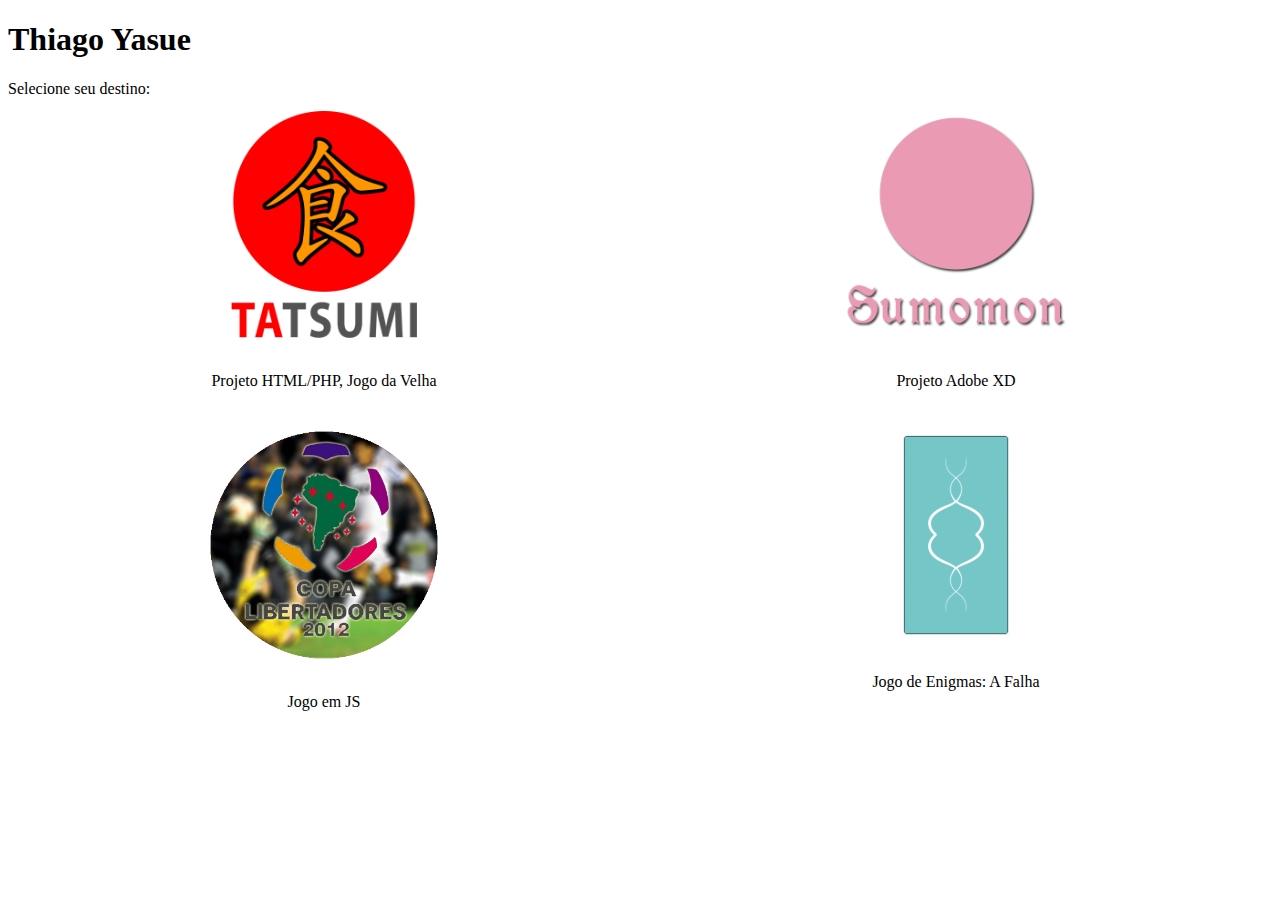
==== index.html @ 3a0f35f0 "First Commit :)" ====
<!DOCTYPE html>
<html>

<head>
    <meta charset="utf-8">
    <title>
        Projetos
    </title>
    
    <link rel="stylesheet" type="text/css" href="css/projectxd.css">
</head>

<body>
    <h1>Thiago Yasue</h1>
    Selecione seu destino:
    <br>
    
    <div>
        <div id="coluna1">
            <a href="index_site.php" id="img2"><img src="img/tatsumi_logo_full.png"></a>
            <br>
            <p>Projeto HTML/PHP, Jogo da Velha</p>
        </div>
        <div id="coluna2">
            <a href="https://xd.adobe.com/view/9460d44c-567a-44d7-8e24-b89ea97399ad-c133/?fullscreen" id="img2"><img src="img/daemon/logo.png"></a>
            <br>
            <p>Projeto Adobe XD</p>
        </div>
        

    </div>
    <div>
        <div id="coluna1">
            <a href="game.html" id="img2"><img src="img/logo_js.png"></a>
            <br>
            <p>Jogo em JS</p>
        </div>
        <div id="coluna2">
            <a href="subindex.html" id="img3"><img src="img/img-indicios/back-card.png"></a>
            <br>
            <p>Jogo de Enigmas: A Falha</p>
        </div>
    
</div>
    



</body>

</html>
---- css/projectxd.css ----
img{
    display: block;
    margin-left: auto;
    margin-right: auto;
    width: 75%;
}


#img2{
    display: block;
    margin-left: auto;
    margin-right: auto;
    width: 50%;
}

#img3{
    display: block;
    margin-left: auto;
    margin-right: auto;
    width: 25%;
}

p {
    text-align: center;
}

#coluna1, #coluna2{
    width: 48%;
    float: left;
    margin: 1%;
}
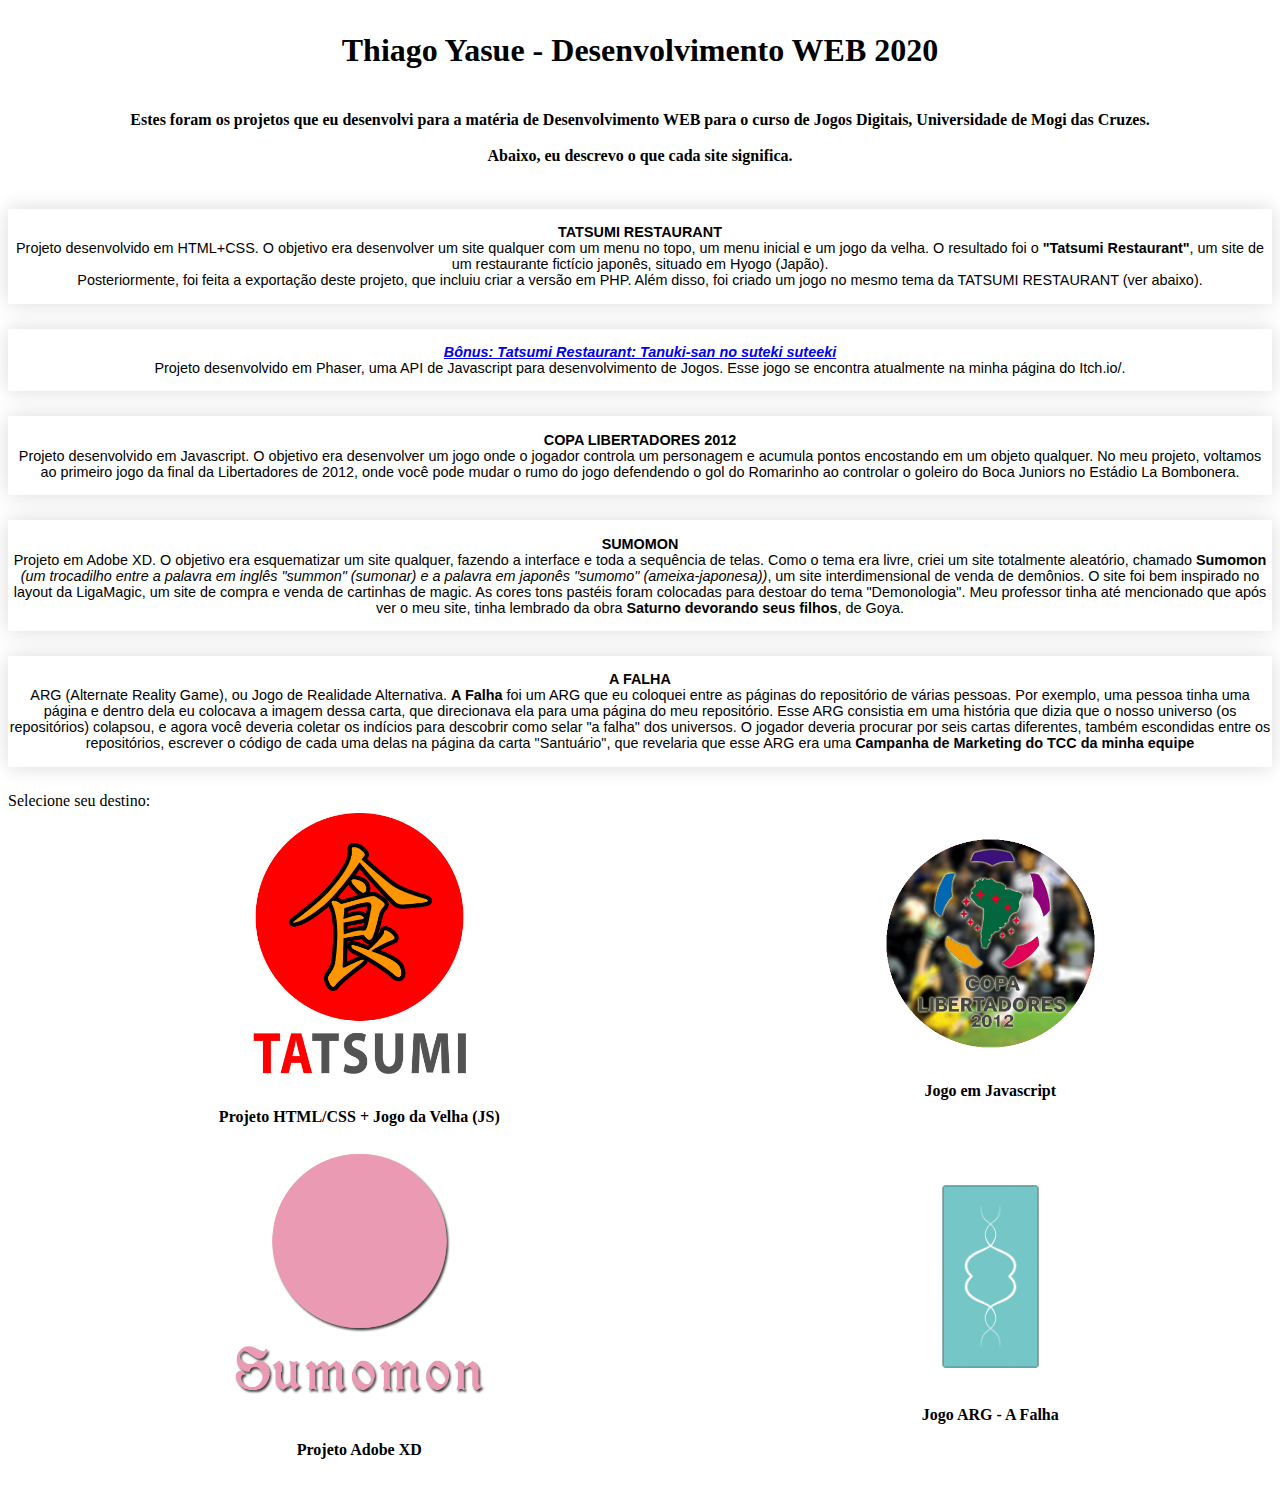
==== commit dc6b6294: "Ajuste de layout" ====
--- a/index.html
+++ b/index.html
@@ -11,41 +11,88 @@
 </head>
 
 <body>
-    <h1>Thiago Yasue</h1>
+      <table style="width: 100%">
+        <tr>
+            <th>
+                <h1>Thiago Yasue - Desenvolvimento WEB 2020</h1>
+            </th>
+        </tr>
+        <tr>
+            <th>
+                <p>Estes foram os projetos que eu desenvolvi para a matéria de Desenvolvimento WEB para o curso de Jogos Digitais, Universidade de Mogi das Cruzes.<br><br>Abaixo, eu descrevo o que cada site significa.</p>
+            </th>
+
+            <table style="width: 100%" class="descript">
+                <tr>
+                    <td>
+                        <p><b>TATSUMI RESTAURANT</b><br>Projeto desenvolvido em HTML+CSS. O objetivo era desenvolver um site qualquer com um menu no topo, um menu inicial e um jogo da velha. O resultado foi o <b>"Tatsumi Restaurant"</b>, um site de um restaurante fictício japonês, situado em Hyogo (Japão).<br>Posteriormente, foi feita a exportação deste projeto, que incluiu criar a versão em PHP. Além disso, foi criado um jogo no mesmo tema da TATSUMI RESTAURANT (ver abaixo).</p>
+                    </td>
+                </tr>
+            </table>
+
+            <table style="width: 100%" class="descript">
+                <tr>
+                    <td>
+                        <p><i><b><a href="https://thiagoyasue.itch.io/tanuki-suteki-suteeki">Bônus: Tatsumi Restaurant: Tanuki-san no suteki suteeki</a></b></i><br>Projeto desenvolvido em Phaser, uma API de Javascript para desenvolvimento de Jogos. Esse jogo se encontra atualmente na minha página do Itch.io/.</p>
+                    </td>
+                </tr>
+            </table>
+
+            <table style="width: 100%" class="descript">
+                <tr>
+                    <td>
+                        <p><b>COPA LIBERTADORES 2012</b><br>Projeto desenvolvido em Javascript. O objetivo era desenvolver um jogo onde o jogador controla um personagem e acumula pontos encostando em um objeto qualquer. No meu projeto, voltamos ao primeiro jogo da final da Libertadores de 2012, onde você pode mudar o rumo do jogo defendendo o gol do Romarinho ao controlar o goleiro do Boca Juniors no Estádio La Bombonera.</p>
+                    </td>
+                </tr>
+            </table>
+
+            <table style="width: 100%" class="descript">
+                <tr>
+                    <td>
+                        <p><b>SUMOMON</b><br>Projeto em Adobe XD. O objetivo era esquematizar um site qualquer, fazendo a interface e toda a sequência de telas. Como o tema era livre, criei um site totalmente aleatório, chamado <b>Sumomon</b> <i>(um trocadilho entre a palavra em inglês "summon" (sumonar) e a palavra em japonês "sumomo" (ameixa-japonesa))</i>, um site interdimensional de venda de demônios. O site foi bem inspirado no layout da LigaMagic, um site de compra e venda de cartinhas de magic. As cores tons pastéis foram colocadas para destoar do tema "Demonologia". Meu professor tinha até mencionado que após ver o meu site, tinha lembrado da obra <b>Saturno devorando seus filhos</b>, de Goya.</p>
+                    </td>
+                </tr>
+            </table>
+
+            <table style="width: 100%" class="descript">
+                <tr>
+                    <td>
+                        <p><b>A FALHA</b><br>ARG (Alternate Reality Game), ou Jogo de Realidade Alternativa. <b>A Falha</b> foi um ARG que eu coloquei entre as páginas do repositório de várias pessoas. Por exemplo, uma pessoa tinha uma página e dentro dela eu colocava a imagem dessa carta, que direcionava ela para uma página do meu repositório. Esse ARG consistia em uma história que dizia que o nosso universo (os repositórios) colapsou, e agora você deveria coletar os indícios para descobrir como selar "a falha" dos universos. O jogador deveria procurar por seis cartas diferentes, também escondidas entre os repositórios, escrever o código de cada uma delas na página da carta "Santuário", que revelaria que esse ARG era uma <b>Campanha de Marketing do TCC da minha equipe</b></p>
+                    </td>
+                </tr>
+            </table>
+
+
+        </tr>
+    </table>
+
     Selecione seu destino:
     <br>
-    
-    <div>
-        <div id="coluna1">
-            <a href="index_site.php" id="img2"><img src="img/tatsumi_logo_full.png"></a>
+
+    <table style="width:100%">
+        <tr>
+          <th>            
+            <a href="index_site.html" id="img2"><img src="img/tatsumi_logo_full.png"></a>
             <br>
-            <p>Projeto HTML/PHP, Jogo da Velha</p>
-        </div>
-        <div id="coluna2">
+            <p>Projeto HTML/CSS + Jogo da Velha (JS)</p></th>
+          <th>                        
+            <a href="game.html" id="img2"><img src="img/logo_js.png"></a>
+            <br>
+            <p>Jogo em Javascript</p>
+        </tr>
+        <tr>
+          <th>                        
             <a href="https://xd.adobe.com/view/9460d44c-567a-44d7-8e24-b89ea97399ad-c133/?fullscreen" id="img2"><img src="img/daemon/logo.png"></a>
             <br>
             <p>Projeto Adobe XD</p>
-        </div>
-        
-
-    </div>
-    <div>
-        <div id="coluna1">
-            <a href="game.html" id="img2"><img src="img/logo_js.png"></a>
+          <th>                        
+            <a href="f_galeria.html" id="img3"><img src="img/falha/back-card.png"></a>
             <br>
-            <p>Jogo em JS</p>
-        </div>
-        <div id="coluna2">
-            <a href="subindex.html" id="img3"><img src="img/img-indicios/back-card.png"></a>
-            <br>
-            <p>Jogo de Enigmas: A Falha</p>
-        </div>
-    
-</div>
-    
+            <p>Jogo ARG - A Falha</p>
+        </tr>
+      </table>
+</body>
 
 
 
-</body>
-
 </html>--- a/css/projectxd.css
+++ b/css/projectxd.css
@@ -28,4 +28,13 @@
     width: 48%;
     float: left;
     margin: 1%;
+}
+
+.descript {
+    border-collapse: collapse;
+    margin: 25px 0;
+    font-size: 0.9em;
+    font-family: sans-serif;
+    min-width: 400px;
+    box-shadow: 0 0 20px rgba(0, 0, 0, 0.15);
 }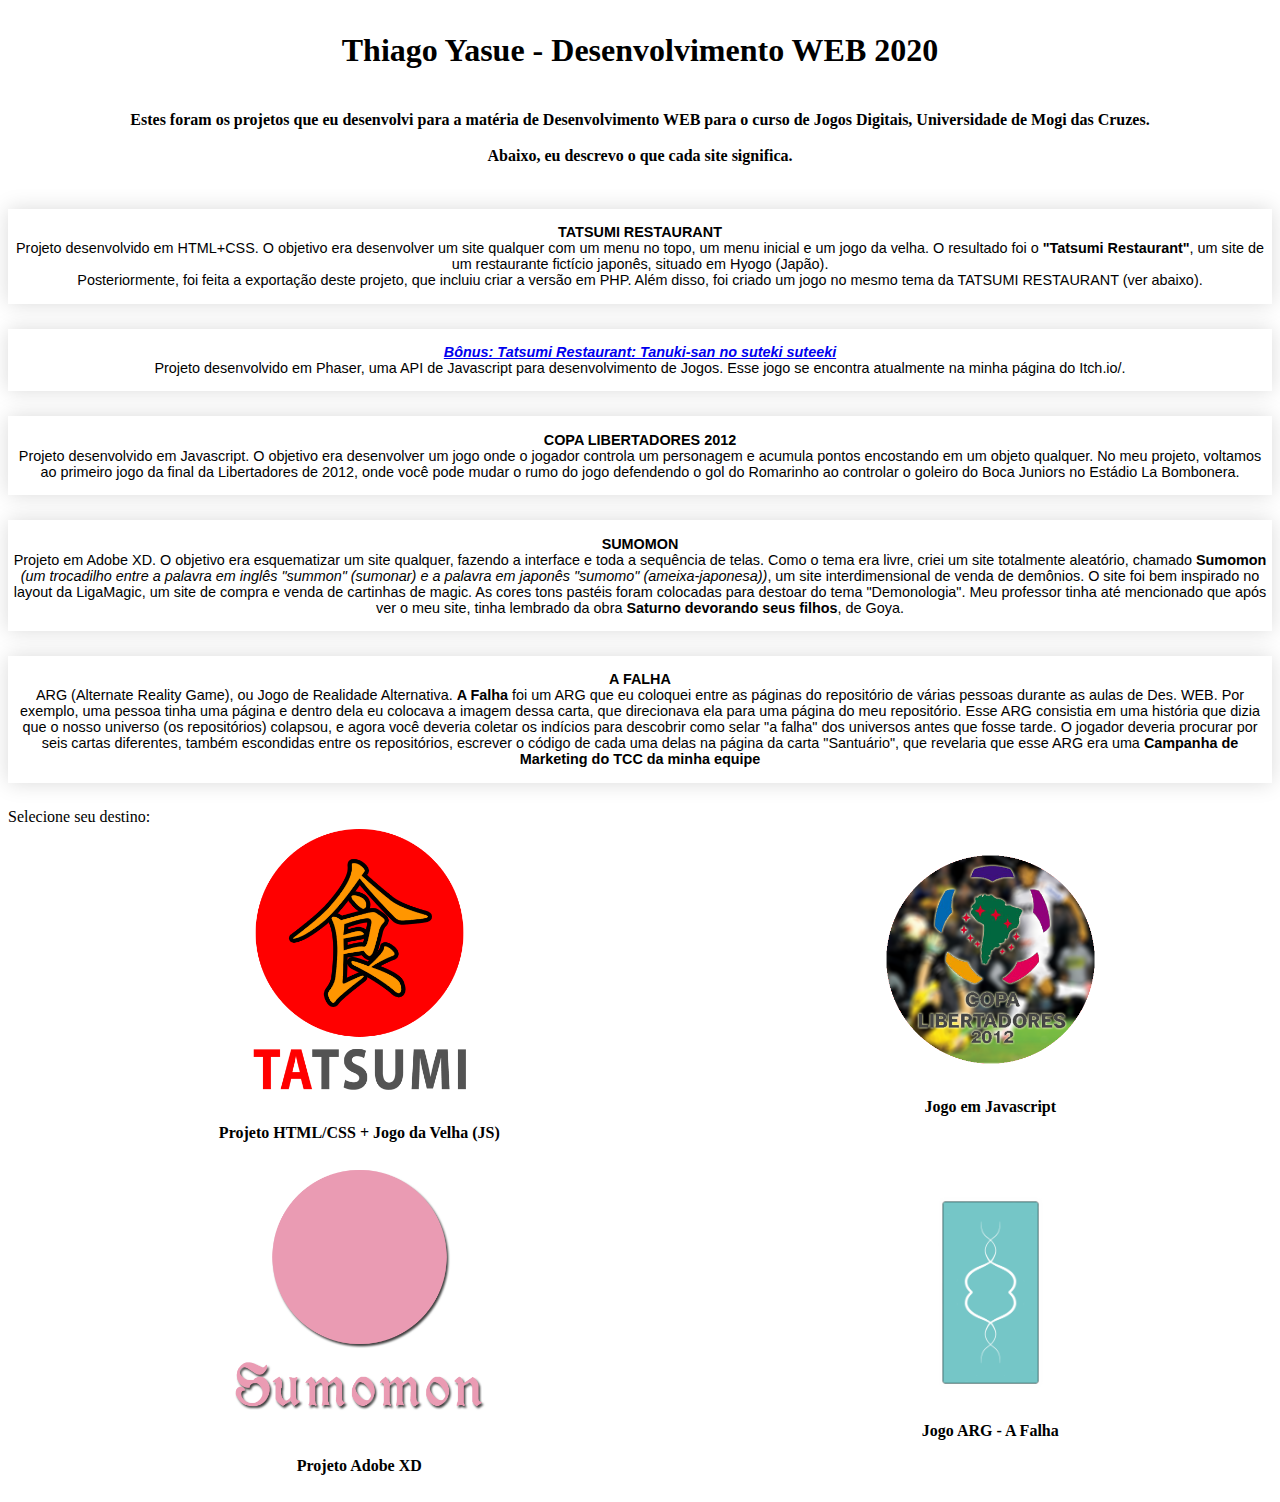
==== commit 33242fab: "Update index.html" ====
--- a/index.html
+++ b/index.html
@@ -57,7 +57,7 @@
             <table style="width: 100%" class="descript">
                 <tr>
                     <td>
-                        <p><b>A FALHA</b><br>ARG (Alternate Reality Game), ou Jogo de Realidade Alternativa. <b>A Falha</b> foi um ARG que eu coloquei entre as páginas do repositório de várias pessoas. Por exemplo, uma pessoa tinha uma página e dentro dela eu colocava a imagem dessa carta, que direcionava ela para uma página do meu repositório. Esse ARG consistia em uma história que dizia que o nosso universo (os repositórios) colapsou, e agora você deveria coletar os indícios para descobrir como selar "a falha" dos universos. O jogador deveria procurar por seis cartas diferentes, também escondidas entre os repositórios, escrever o código de cada uma delas na página da carta "Santuário", que revelaria que esse ARG era uma <b>Campanha de Marketing do TCC da minha equipe</b></p>
+                        <p><b>A FALHA</b><br>ARG (Alternate Reality Game), ou Jogo de Realidade Alternativa. <b>A Falha</b> foi um ARG que eu coloquei entre as páginas do repositório de várias pessoas durante as aulas de Des. WEB. Por exemplo, uma pessoa tinha uma página e dentro dela eu colocava a imagem dessa carta, que direcionava ela para uma página do meu repositório. Esse ARG consistia em uma história que dizia que o nosso universo (os repositórios) colapsou, e agora você deveria coletar os indícios para descobrir como selar "a falha" dos universos antes que fosse tarde. O jogador deveria procurar por seis cartas diferentes, também escondidas entre os repositórios, escrever o código de cada uma delas na página da carta "Santuário", que revelaria que esse ARG era uma <b>Campanha de Marketing do TCC da minha equipe</b></p>
                     </td>
                 </tr>
             </table>
